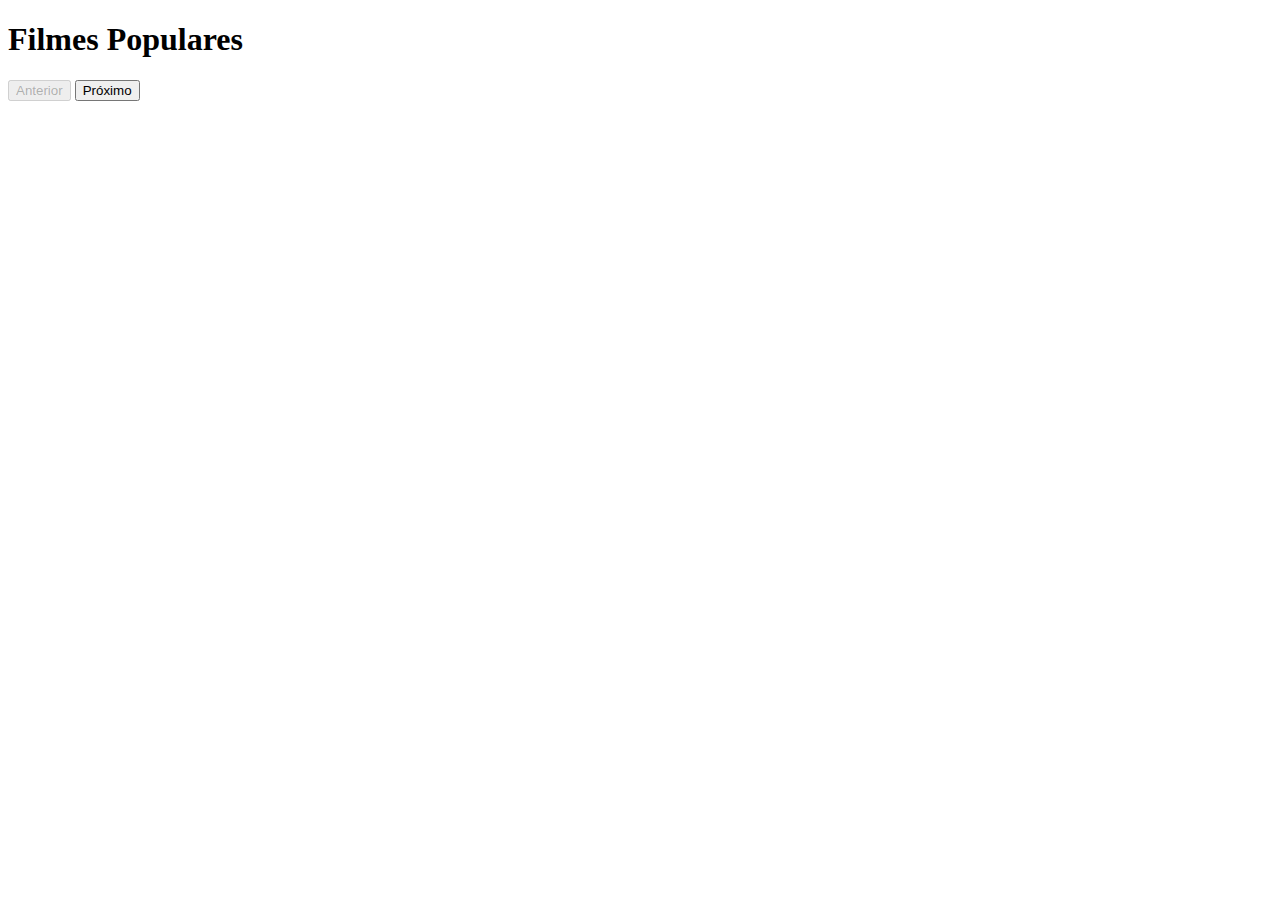
==== index.html @ cf63e1b9 "Primeira Versão" ====
<!DOCTYPE html>
<html lang="pt-BR">

<head>
    <meta charset="UTF-8">
    <meta name="viewport" content="width=device-width, initial-scale=1.0">
    <title>Lista de Filmes Populares</title>
    <style>
        .movie {
            margin-bottom: 15px;
        }

        .movie img {
            width: 200px;
            height: auto;
        }

        .navigation {
            margin-top: 20px;
        }
    </style>
</head>

<body>
    <h1>Filmes Populares</h1>
    <div id="movies-list"></div>
    <div class="navigation">
        <button id="prev" onclick="changePage(-1)" disabled>Anterior</button>
        <span id="page-info"></span>
        <button id="next" onclick="changePage(1)">Próximo</button>
    </div>

    <script>
        // Substitua 'YOUR_API_KEY' pela sua chave de API do TMDb
        const apiKey = 'f4c7538bc33b5aa1361f4ae4bfb87b27';
        let currentPage = 1;
        const moviesPerPage = 20;
        const imageBaseUrl = 'https://image.tmdb.org/t/p/w200'; // Base URL para imagens de pôsteres de tamanho médio

        function fetchMovies(page) {
            const url = `https://api.themoviedb.org/3/movie/popular?api_key=${apiKey}&language=pt-BR&page=${page}`;

            fetch(url)
                .then(response => response.json())
                .then(data => {
                    displayMovies(data.results);
                    updateNavigation(data.page, data.total_pages);
                })
                .catch(error => console.error('Erro:', error));
        }

        function displayMovies(movies) {
            const moviesList = document.getElementById('movies-list');
            moviesList.innerHTML = '';
            movies.forEach(movie => {
                const movieElement = document.createElement('div');
                movieElement.className = 'movie';
                const posterUrl = movie.poster_path ? `${imageBaseUrl}${movie.poster_path}` : 'https://via.placeholder.com/200x300?text=Sem+Imagem';
                movieElement.innerHTML = `
          <img src="${posterUrl}" alt="${movie.title} Poster">
          <h2>${movie.title}</h2>
          <p>Data de lançamento: ${movie.release_date}</p>
          <p>Avaliação: ${movie.vote_average}</p>
          <p>${movie.overview}</p>
        `;
                moviesList.appendChild(movieElement);
            });
        }

        function updateNavigation(page, totalPages) {
            document.getElementById('page-info').textContent = `Página ${page} de ${totalPages}`;
            document.getElementById('prev').disabled = page === 1;
            document.getElementById('next').disabled = page === totalPages;
        }

        function changePage(delta) {
            currentPage += delta;
            fetchMovies(currentPage);
        }

        // Carrega a primeira página ao iniciar
        fetchMovies(currentPage);
    </script>
</body>

</html>
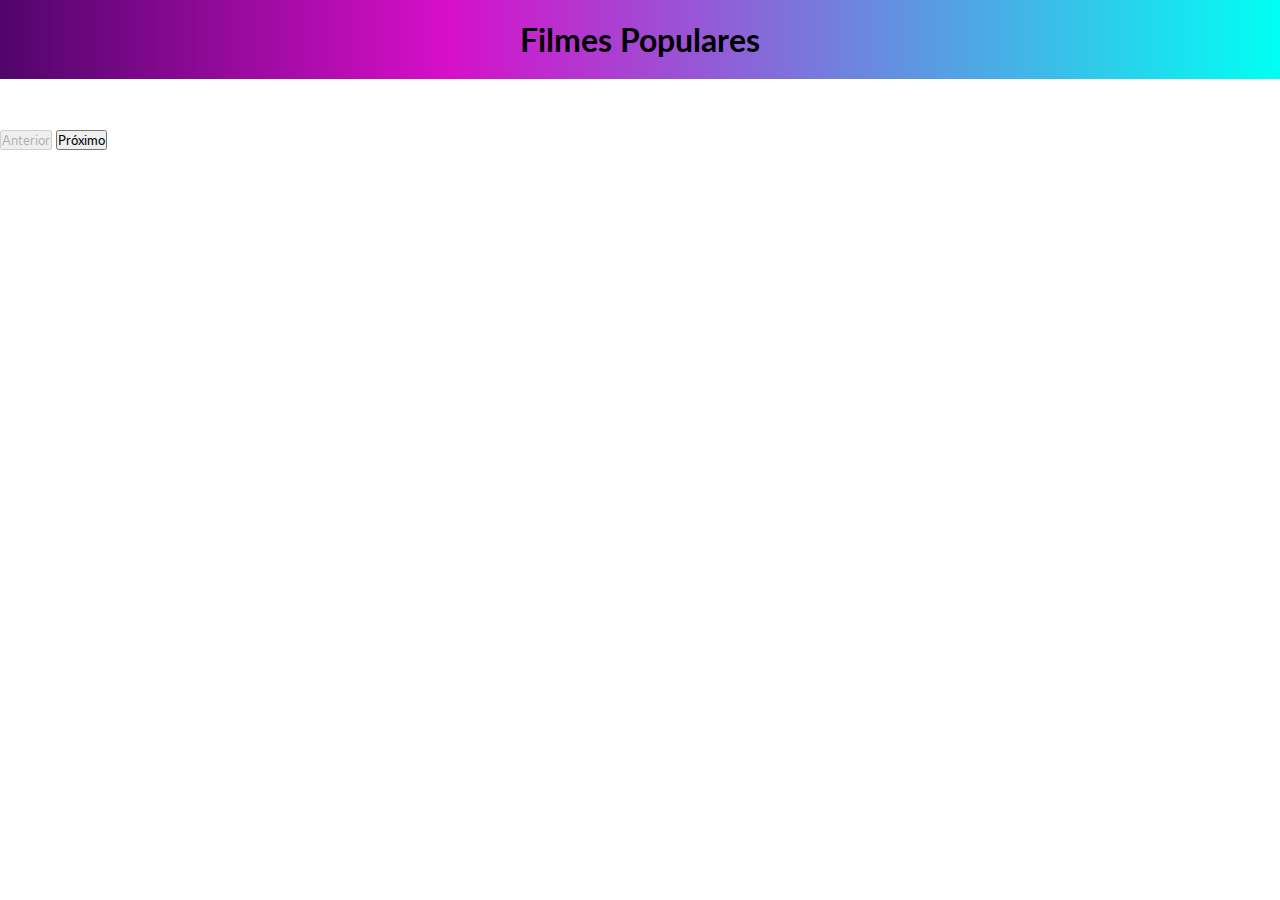
==== commit a2cf91f1: "sem pastas" ====
--- a/index.html
+++ b/index.html
@@ -4,25 +4,15 @@
 <head>
     <meta charset="UTF-8">
     <meta name="viewport" content="width=device-width, initial-scale=1.0">
+    <link rel="stylesheet" href="style.css">
     <title>Lista de Filmes Populares</title>
-    <style>
-        .movie {
-            margin-bottom: 15px;
-        }
 
-        .movie img {
-            width: 200px;
-            height: auto;
-        }
-
-        .navigation {
-            margin-top: 20px;
-        }
-    </style>
 </head>
 
 <body>
-    <h1>Filmes Populares</h1>
+    <header>
+        <h1>Filmes Populares</h1>
+    </header>
     <div id="movies-list"></div>
     <div class="navigation">
         <button id="prev" onclick="changePage(-1)" disabled>Anterior</button>
@@ -30,57 +20,8 @@
         <button id="next" onclick="changePage(1)">Próximo</button>
     </div>
 
-    <script>
-        // Substitua 'YOUR_API_KEY' pela sua chave de API do TMDb
-        const apiKey = 'f4c7538bc33b5aa1361f4ae4bfb87b27';
-        let currentPage = 1;
-        const moviesPerPage = 20;
-        const imageBaseUrl = 'https://image.tmdb.org/t/p/w200'; // Base URL para imagens de pôsteres de tamanho médio
 
-        function fetchMovies(page) {
-            const url = `https://api.themoviedb.org/3/movie/popular?api_key=${apiKey}&language=pt-BR&page=${page}`;
-
-            fetch(url)
-                .then(response => response.json())
-                .then(data => {
-                    displayMovies(data.results);
-                    updateNavigation(data.page, data.total_pages);
-                })
-                .catch(error => console.error('Erro:', error));
-        }
-
-        function displayMovies(movies) {
-            const moviesList = document.getElementById('movies-list');
-            moviesList.innerHTML = '';
-            movies.forEach(movie => {
-                const movieElement = document.createElement('div');
-                movieElement.className = 'movie';
-                const posterUrl = movie.poster_path ? `${imageBaseUrl}${movie.poster_path}` : 'https://via.placeholder.com/200x300?text=Sem+Imagem';
-                movieElement.innerHTML = `
-          <img src="${posterUrl}" alt="${movie.title} Poster">
-          <h2>${movie.title}</h2>
-          <p>Data de lançamento: ${movie.release_date}</p>
-          <p>Avaliação: ${movie.vote_average}</p>
-          <p>${movie.overview}</p>
-        `;
-                moviesList.appendChild(movieElement);
-            });
-        }
-
-        function updateNavigation(page, totalPages) {
-            document.getElementById('page-info').textContent = `Página ${page} de ${totalPages}`;
-            document.getElementById('prev').disabled = page === 1;
-            document.getElementById('next').disabled = page === totalPages;
-        }
-
-        function changePage(delta) {
-            currentPage += delta;
-            fetchMovies(currentPage);
-        }
-
-        // Carrega a primeira página ao iniciar
-        fetchMovies(currentPage);
-    </script>
+    <script src="script.js"></script>
 </body>
 
 </html>--- a/style.css
+++ b/style.css
@@ -0,0 +1,66 @@
+@import url('https://fonts.googleapis.com/css2?family=Lato:ital,wght@0,100;0,300;0,400;0,700;0,900;1,100;1,300;1,400;1,700;1,900&display=swap');
+
+* {
+    padding: 0;
+    margin: 0;
+    font-family: "Lato", sans-serif;
+}
+
+header {
+    display: flex;
+    align-items: center;
+    justify-content: center;
+    padding: 20px;
+    background: rgb(80, 5, 107);
+    background: linear-gradient(90deg, rgba(80, 5, 107, 1) 0%, rgba(215, 15, 201, 1) 35%, rgba(0, 255, 244, 1) 100%);
+}
+
+#movies-list {
+    display: grid;
+    grid-template-columns: repeat(4, 1fr);
+    gap: 30px;
+    padding: 15px;
+}
+
+main#movies-list {
+    grid-column: 1;
+}
+
+.movie {
+    border: 1px solid #ddd;
+    padding: 10px;
+    background-color: #f9f9f9;
+    display: flex;
+    flex-direction: column;
+    align-items: center;
+    justify-content: center;
+}
+
+.movie img {
+    max-width: 100%;
+    height: auto;
+}
+
+.description {
+    margin-top: 15px;
+}
+
+.description>* {
+    padding: 5px;
+}
+
+.navigation {
+    margin-top: 20px;
+}
+
+@media (max-width: 768px) {
+    #movies-list {
+        grid-template-columns: repeat(2, 1fr);
+    }
+}
+
+@media (max-width: 1024px) {
+    #movies-list {
+        grid-template-columns: repeat(3, 1fr);
+    }
+}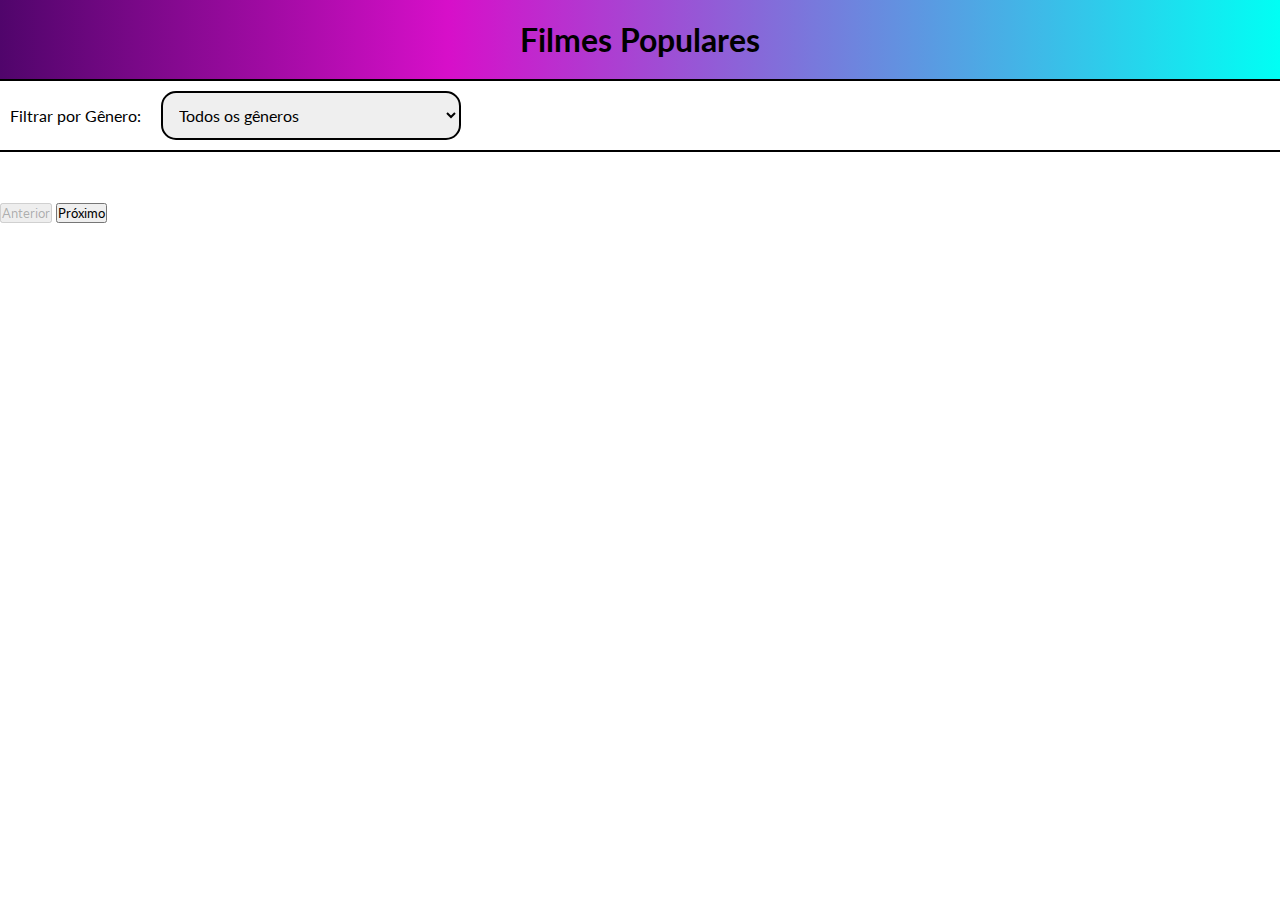
==== commit 16364196: "Filtro por gênero" ====
--- a/index.html
+++ b/index.html
@@ -13,6 +13,13 @@
     <header>
         <h1>Filmes Populares</h1>
     </header>
+    <div class="genre">
+        <p>Filtrar por Gênero: </p>
+        <select id="genre-select">
+            <option value="">Todos os gêneros</option>
+        </select>
+    </div>
+
     <div id="movies-list"></div>
     <div class="navigation">
         <button id="prev" onclick="changePage(-1)" disabled>Anterior</button>
--- a/style.css
+++ b/style.css
@@ -53,6 +53,23 @@
     margin-top: 20px;
 }
 
+.genre {
+    padding: 10px;
+    border-bottom: 2px solid black;
+    border-top: 2px solid black;
+    display: flex;
+    align-items: center;
+    gap: 20px;
+}
+
+select {
+    padding: 12px;
+    width: 300px;
+    font-size: 16px;
+    border: 2px solid black;
+    border-radius: 15px;
+}
+
 @media (max-width: 768px) {
     #movies-list {
         grid-template-columns: repeat(2, 1fr);
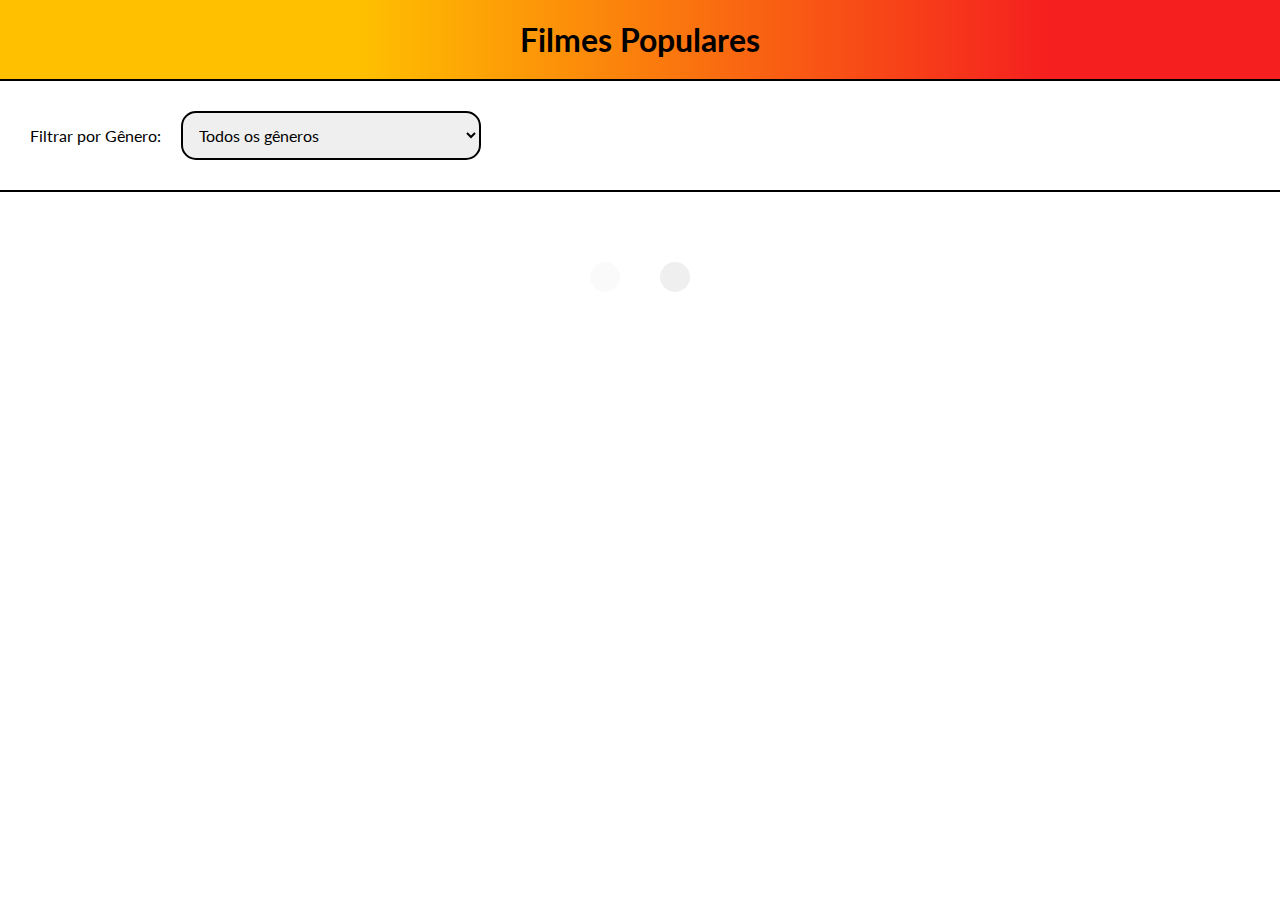
==== commit 94b71fd5: "Navegação de páginas melhorada" ====
--- a/index.html
+++ b/index.html
@@ -5,6 +5,9 @@
     <meta charset="UTF-8">
     <meta name="viewport" content="width=device-width, initial-scale=1.0">
     <link rel="stylesheet" href="style.css">
+    <link rel="stylesheet" href="https://cdnjs.cloudflare.com/ajax/libs/font-awesome/6.6.0/css/all.min.css"
+        integrity="sha512-Kc323vGBEqzTmouAECnVceyQqyqdsSiqLQISBL29aUW4U/M7pSPA/gEUZQqv1cwx4OnYxTxve5UMg5GT6L4JJg=="
+        crossorigin="anonymous" referrerpolicy="no-referrer" />
     <title>Lista de Filmes Populares</title>
 
 </head>
@@ -22,9 +25,9 @@
 
     <div id="movies-list"></div>
     <div class="navigation">
-        <button id="prev" onclick="changePage(-1)" disabled>Anterior</button>
+        <button id="prev" onclick="changePage(-1)" disabled><i class="fas fa-arrow-left"></i></button>
         <span id="page-info"></span>
-        <button id="next" onclick="changePage(1)">Próximo</button>
+        <button id="next" onclick="changePage(1)"><i class="fas fa-arrow-right"></i></button>
     </div>
 
 
--- a/style.css
+++ b/style.css
@@ -11,8 +11,8 @@
     align-items: center;
     justify-content: center;
     padding: 20px;
-    background: rgb(80, 5, 107);
-    background: linear-gradient(90deg, rgba(80, 5, 107, 1) 0%, rgba(215, 15, 201, 1) 35%, rgba(0, 255, 244, 1) 100%);
+    background: rgb(255, 192, 0);
+    background: linear-gradient(90deg, rgba(255, 192, 0, 1) 28%, rgba(245, 31, 31, 1) 82%);
 }
 
 #movies-list {
@@ -50,11 +50,23 @@
 }
 
 .navigation {
-    margin-top: 20px;
+    display: flex;
+    align-items: center;
+    justify-content: center;
+    gap: 20px;
+    padding: 40px;
+}
+
+.navigation button {
+    padding: 15px;
+    border-radius: 20px;
+    border: none;
+    font-size: 18px;
+    cursor: pointer;
 }
 
 .genre {
-    padding: 10px;
+    padding: 30px;
     border-bottom: 2px solid black;
     border-top: 2px solid black;
     display: flex;
@@ -70,14 +82,20 @@
     border-radius: 15px;
 }
 
-@media (max-width: 768px) {
+@media (max-width: 1920px) {
+    #movies-list {
+        grid-template-columns: repeat(4, 1fr);
+    }
+}
+
+@media (max-width: 1024px) {
     #movies-list {
         grid-template-columns: repeat(2, 1fr);
     }
 }
 
-@media (max-width: 1024px) {
+@media (max-width: 768px) {
     #movies-list {
-        grid-template-columns: repeat(3, 1fr);
+        grid-template-columns: 1fr;
     }
 }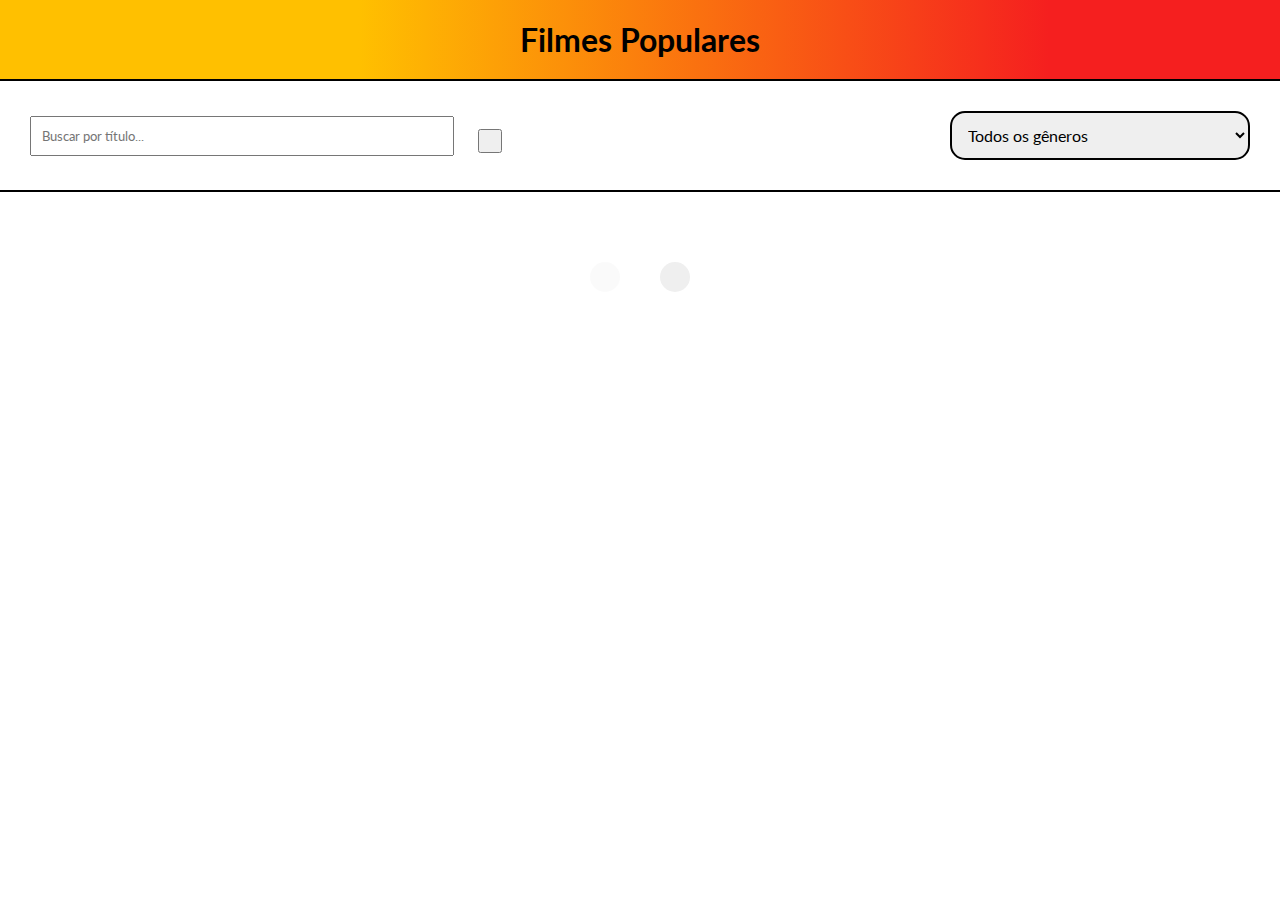
==== commit 70156199: "Filtro de busca" ====
--- a/index.html
+++ b/index.html
@@ -8,6 +8,7 @@
     <link rel="stylesheet" href="https://cdnjs.cloudflare.com/ajax/libs/font-awesome/6.6.0/css/all.min.css"
         integrity="sha512-Kc323vGBEqzTmouAECnVceyQqyqdsSiqLQISBL29aUW4U/M7pSPA/gEUZQqv1cwx4OnYxTxve5UMg5GT6L4JJg=="
         crossorigin="anonymous" referrerpolicy="no-referrer" />
+    <link rel="icon" href="assets/claquete.png" type="image/png">
     <title>Lista de Filmes Populares</title>
 
 </head>
@@ -16,12 +17,18 @@
     <header>
         <h1>Filmes Populares</h1>
     </header>
-    <div class="genre">
-        <p>Filtrar por Gênero: </p>
-        <select id="genre-select">
-            <option value="">Todos os gêneros</option>
-        </select>
-    </div>
+    <nav>
+        <div class="search">
+            <input type="text" id="search-input" placeholder="Buscar por título...">
+            <button id="search-button"><i class="fa-solid fa-magnifying-glass"></i></button>
+        </div>
+        <div class="genre">
+            <select id="genre-select">
+                <option value="">Todos os gêneros</option>
+            </select>
+        </div>
+
+    </nav>
 
     <div id="movies-list"></div>
     <div class="navigation">
@@ -30,7 +37,6 @@
         <button id="next" onclick="changePage(1)"><i class="fas fa-arrow-right"></i></button>
     </div>
 
-
     <script src="script.js"></script>
 </body>
 
--- a/style.css
+++ b/style.css
@@ -7,6 +7,8 @@
 }
 
 header {
+    position: sticky;
+    top: 0;
     display: flex;
     align-items: center;
     justify-content: center;
@@ -41,6 +43,11 @@
     height: auto;
 }
 
+.movie a {
+    text-decoration: none;
+    color: black;
+}
+
 .description {
     margin-top: 15px;
 }
@@ -65,16 +72,34 @@
     cursor: pointer;
 }
 
-.genre {
+nav {
     padding: 30px;
     border-bottom: 2px solid black;
     border-top: 2px solid black;
     display: flex;
     align-items: center;
+    justify-content: space-between;
     gap: 20px;
 }
 
-select {
+.search input {
+    padding: 10px;
+    width: 400px;
+} 
+
+.search button {
+    padding: 10px;
+    margin-left: 20px;
+    transition: 0.3s all ease;
+}
+
+.search button:hover {
+    cursor: pointer;
+    scale: 1.2;
+
+}
+
+.genre select {
     padding: 12px;
     width: 300px;
     font-size: 16px;
@@ -95,6 +120,14 @@
 }
 
 @media (max-width: 768px) {
+    nav {
+        display: flex;
+        flex-direction: column;
+        align-items: center;
+    }
+    .search input {
+        width: 200px;
+    }
     #movies-list {
         grid-template-columns: 1fr;
     }
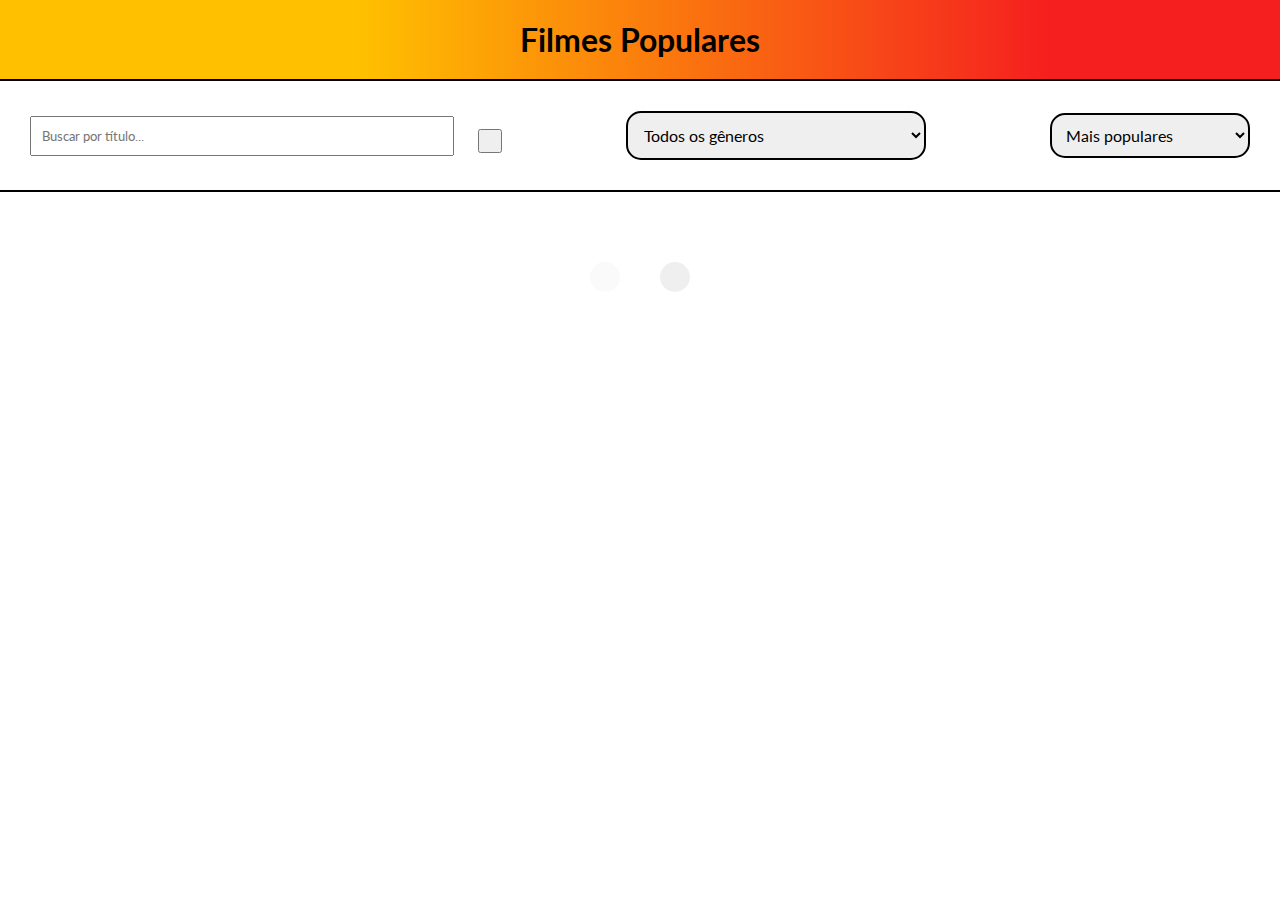
==== commit a7464cf0: "Filtros" ====
--- a/index.html
+++ b/index.html
@@ -27,7 +27,15 @@
                 <option value="">Todos os gêneros</option>
             </select>
         </div>
-
+        <div class="filter">
+            <select id="sort-select">
+                <option value="popularity.desc">Mais populares</option>
+                <option value="vote_average.desc">Melhor avaliação</option>
+                <option value="vote_average.asc">Pior avaliação</option>
+                <option value="original_title.asc">Título A-Z</option>
+                <option value="original_title.desc">Título Z-A</option>
+            </select>
+        </div>
     </nav>
 
     <div id="movies-list"></div>
--- a/style.css
+++ b/style.css
@@ -33,7 +33,6 @@
     padding: 10px;
     background-color: #f9f9f9;
     display: flex;
-    flex-direction: column;
     align-items: center;
     justify-content: center;
 }
@@ -46,6 +45,7 @@
 .movie a {
     text-decoration: none;
     color: black;
+    text-align: center;
 }
 
 .description {
@@ -85,7 +85,7 @@
 .search input {
     padding: 10px;
     width: 400px;
-} 
+}
 
 .search button {
     padding: 10px;
@@ -102,6 +102,14 @@
 .genre select {
     padding: 12px;
     width: 300px;
+    font-size: 16px;
+    border: 2px solid black;
+    border-radius: 15px;
+}
+
+.filter select {
+    width: 200px;
+    padding: 10px;
     font-size: 16px;
     border: 2px solid black;
     border-radius: 15px;
@@ -125,9 +133,11 @@
         flex-direction: column;
         align-items: center;
     }
+
     .search input {
         width: 200px;
     }
+
     #movies-list {
         grid-template-columns: 1fr;
     }
